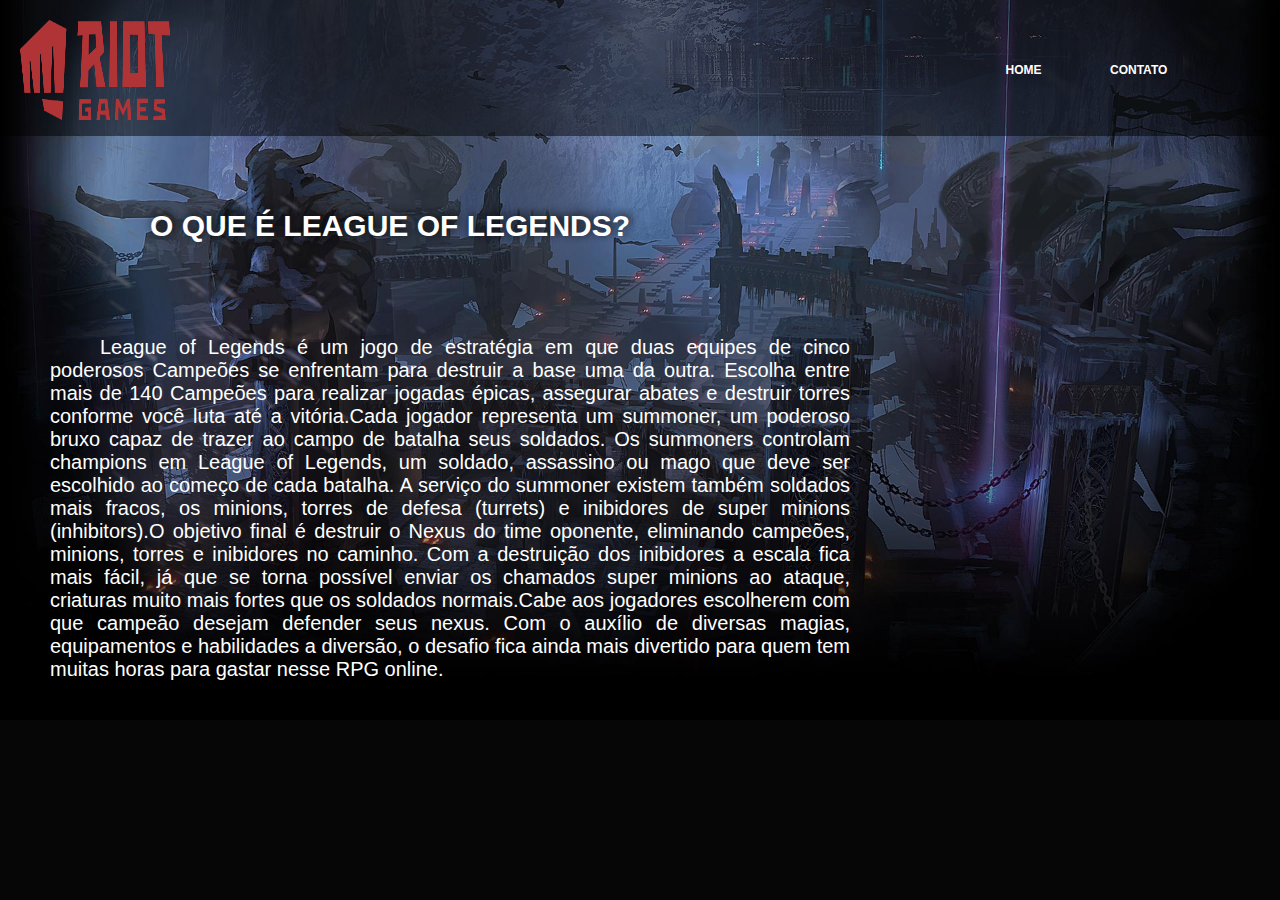
==== leagueoflegends.html @ 973877b6 "projeto final" ====
<!DOCTYPE html>
<html>
<head>
    <meta charset="UTF-8">

    <link rel="stylesheet" type="text/css" href="css/stylesheet.css">

    <title>Riot Games</title>
</head>

<body>
    <header>
        <div id="banner">
            <h1>
                <img id="logo" src="img/riot-games-logo.png" alt="Riot Games" width="150px" height="100px">
            </h1>

            <nav>
                <ul>
                    <li><a href="riotgames.html">Home</a></li>                    
                    <li><a href="#">Contato</a></li>
                </ul>
            </nav>
        </div>
    </header>
        <div id="descricao">
            <h3>O que é League of Legends?</h3>    
                <p>League of Legends é um jogo de estratégia em que duas equipes de cinco poderosos Campeões se enfrentam para destruir a base uma da outra. Escolha entre mais de 140 Campeões para realizar jogadas épicas, assegurar abates e destruir torres conforme você luta até a vitória.Cada jogador representa um summoner, um poderoso bruxo capaz de trazer ao campo de batalha seus soldados. Os summoners controlam champions em League of Legends, um soldado, assassino ou mago que deve ser escolhido ao começo de cada batalha. A serviço do summoner existem também soldados mais fracos, os minions, torres de defesa (turrets) e inibidores de super minions (inhibitors).O objetivo final é destruir o Nexus do time oponente, eliminando campeões, minions, torres e inibidores no caminho. Com a destruição dos inibidores a escala fica mais fácil, já que se torna possível enviar os chamados super minions ao ataque, criaturas muito mais fortes que os soldados normais.Cabe aos jogadores escolherem com que campeão desejam defender seus nexus. Com o auxílio de diversas magias, equipamentos e habilidades a diversão, o desafio fica ainda mais divertido para quem tem muitas horas para gastar nesse RPG online.</p>
        </div>
    </body>
    </html>
---- css/stylesheet.css ----
body {
	background-color: #060606;
    background-image: url(../img/imagem-fundo.jpg);
    background-repeat: no-repeat;
    background-size: cover ;
	color: #fff;
	font-family: "Helvetica Neue", sans-serif;
    margin: 0;
}

#banner {
	background-color: rgba(0, 0, 0, .5);
	height: 76px;
	padding: 30px 70px 30px 70px;
}

#banner h1 {
    float: left;
    margin: 0;
}

#banner nav {
    float: right;
    position: relative;
    top: 30px;
}

#banner ul {
    margin: 0;
}

#banner nav ul li {
    display: inline-block;
    width: 100px;
}

#banner nav ul li a {
    color: #fff;
    font-size: 12px;
    font-weight: bold;
    text-decoration: none;
    text-transform: uppercase;
}

#logo {
    position: absolute;
    left: 20px;
    top: 20px;
}

h2 {
    line-height: 6;
    margin: 0;
    text-align: center;
    text-shadow: 2px -2px 10px #060606;
    text-transform: uppercase;
}

#descricao p {
    width: 800px;
    word-wrap: break-word;
    text-align: justify;
    text-indent: 50px;
    padding-left: 50px;
    font-size: 20px;
}

#descricao h3 {
    line-height: 6;
    margin: 0px;
    text-align: justify;
    text-shadow: 2px -2px 10px #060606;
    text-transform: uppercase;
    padding-left: 150px;
    font-size: 30px;
}

/* Formatação das imagens do lol */

figure.fotoslol {
    position: relative;
    left: 25px;
    border: 4px solid white;
    box-shadow: 1px 1px 4px black;
    width: 500px;
}

figure.fotoslol img {
    width: 100%;
    height: 100%;
}

figure.fotoslol figcaption {
    opacity: 0;
    position: absolute;
    top: 0px;
    background-color: rgba(0, 0, 0, .4);
    color: white;
    width: 100%;
    height: 100%;
    padding: 10px;
    box-sizing: border-box;
    transition-duration: 1s;
}

figure.fotoslol:hover figcaption {
    opacity: 1;
}

/* Formatação das imagens do lor */

figure.fotoslor {
    position: relative;
    top: -309px;
    left: 650px;
    border: 4px solid white;
    box-shadow: 1px 1px 4px black;
    width: 500px;
}

figure.fotoslor img {
    width: 100%;
    height: 100%;
}

figure.fotoslor figcaption {
    opacity: 0;
    position: absolute;
    top: 0px;
    background-color: rgba(0, 0, 0, .4);
    color: white;
    width: 100%;
    height: 100%;
    padding: 10px;
    box-sizing: border-box;
    transition-duration: 1s;
}

figure.fotoslor:hover figcaption {
    opacity: 1;
}

/* Formatação das imagens do valorant */

figure.fotosvalorant {
    position: relative;
    top: -619px;
    left: 1250px;
    border: 4px solid white;
    box-shadow: 1px 1px 4px black;
    width: 500px;
}

figure.fotosvalorant img {
    width: 100%;
    height: 100%;
}

figure.fotosvalorant figcaption {
    opacity: 0;
    position: absolute;
    top: 0px;
    background-color: rgba(0, 0, 0, .4);
    color: white;
    width: 100%;
    height: 100%;
    padding: 10px;
    box-sizing: border-box;
    transition-duration: 1s;
}

figure.fotosvalorant:hover figcaption {
    opacity: 1;
}
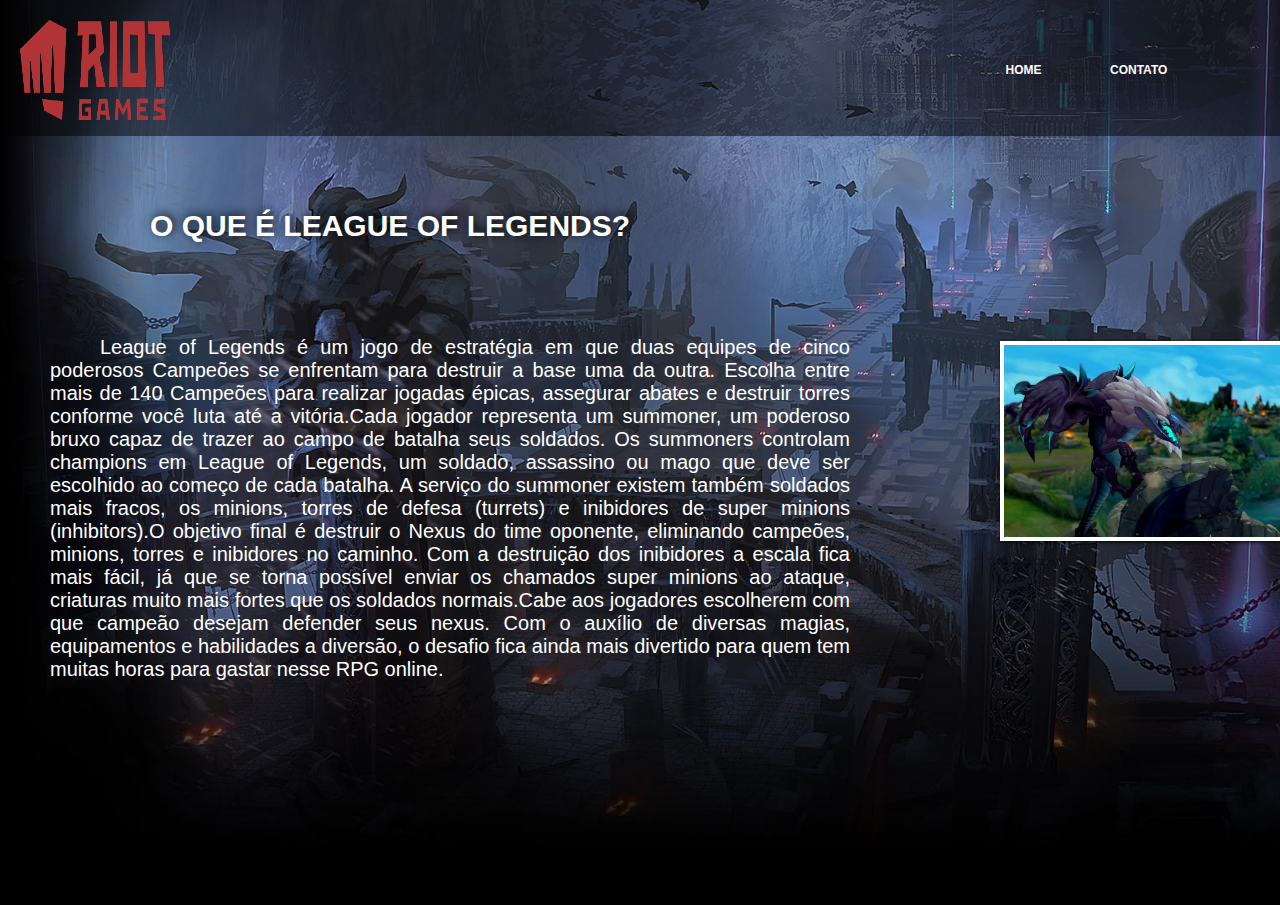
==== commit 97458af1: "AP2" ====
--- a/leagueoflegends.html
+++ b/leagueoflegends.html
@@ -2,7 +2,7 @@
 <html>
 <head>
     <meta charset="UTF-8">
-
+    <script src="js/funcoes.js"></script>
     <link rel="stylesheet" type="text/css" href="css/stylesheet.css">
 
     <title>Riot Games</title>
@@ -17,7 +17,7 @@
 
             <nav>
                 <ul>
-                    <li><a href="riotgames.html">Home</a></li>                    
+                    <li><a href="https://gbhenriques.github.io/AV1-Louzada/">Home</a></li>                    
                     <li><a href="#">Contato</a></li>
                 </ul>
             </nav>
@@ -27,5 +27,7 @@
             <h3>O que é League of Legends?</h3>    
                 <p>League of Legends é um jogo de estratégia em que duas equipes de cinco poderosos Campeões se enfrentam para destruir a base uma da outra. Escolha entre mais de 140 Campeões para realizar jogadas épicas, assegurar abates e destruir torres conforme você luta até a vitória.Cada jogador representa um summoner, um poderoso bruxo capaz de trazer ao campo de batalha seus soldados. Os summoners controlam champions em League of Legends, um soldado, assassino ou mago que deve ser escolhido ao começo de cada batalha. A serviço do summoner existem também soldados mais fracos, os minions, torres de defesa (turrets) e inibidores de super minions (inhibitors).O objetivo final é destruir o Nexus do time oponente, eliminando campeões, minions, torres e inibidores no caminho. Com a destruição dos inibidores a escala fica mais fácil, já que se torna possível enviar os chamados super minions ao ataque, criaturas muito mais fortes que os soldados normais.Cabe aos jogadores escolherem com que campeão desejam defender seus nexus. Com o auxílio de diversas magias, equipamentos e habilidades a diversão, o desafio fica ainda mais divertido para quem tem muitas horas para gastar nesse RPG online.</p>
         </div>
+
+        <img src="img/lol1.jpg" id="imagem"/>
     </body>
     </html>--- a/css/stylesheet.css
+++ b/css/stylesheet.css
@@ -172,3 +172,35 @@
 figure.fotosvalorant:hover figcaption {
     opacity: 1;
 }
+
+
+#imagem {
+    width: 30%;
+    height: 30%;
+    position: relative;
+    top: -360px;
+    left: 1000px;
+    border: 4px solid white;
+    box-shadow: 1px 1px 4px black;
+}
+
+#imagem1 {
+    width: 30%;
+    height: 30%;
+    position: relative;
+    top: -360px;
+    left: 1000px;
+    border: 4px solid white;
+    box-shadow: 1px 1px 4px black;
+}
+
+#imagem2 {
+    width: 30%;
+    height: 30%;
+    position: relative;
+    top: -360px;
+    left: 1000px;
+    border: 4px solid white;
+    box-shadow: 1px 1px 4px black;
+}
+
